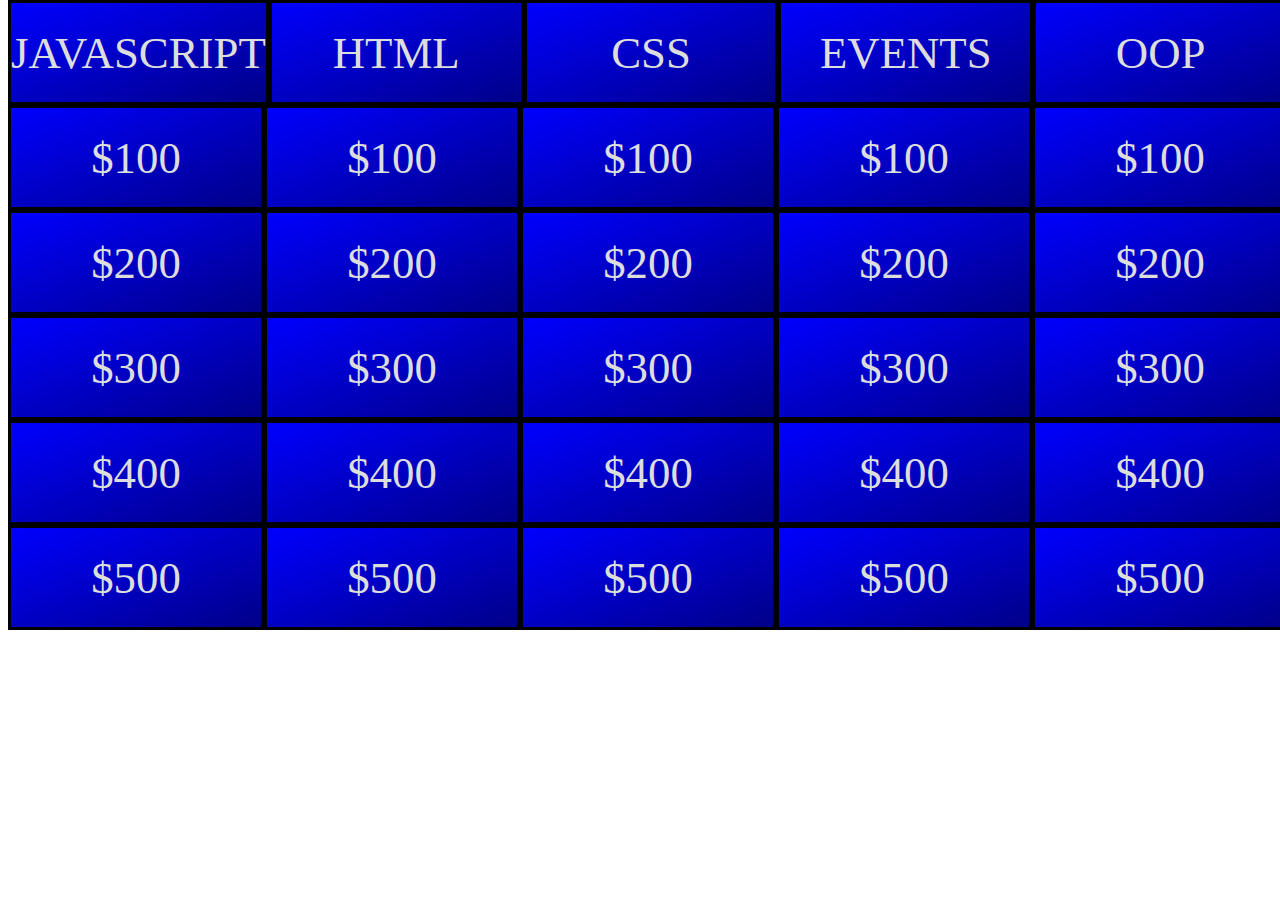
==== MOD1W4D4-HW3-Jeopardy game/index.html @ a14c6649 "Add files via upload" ====
<!DOCTYPE html>
<html lang="en">
<head>
    <meta charset="UTF-8">
    <meta name="viewport" content="width=device-width, initial-scale=1.0">
    <title>Playground</title>
      <script type="text/javascript" src="app.js" defer></script>
      <link rel="stylesheet" href="style.css">
</head>
<body>
    <!-- JEOPARDY BOARD  -->
<div>
    <div class="board">
      <div class="row categories">
        <div class="tile">JAVASCRIPT</div>
        <div class="tile">HTML</div>
        <div class="tile">CSS</div>
        <div class="tile">EVENTS</div>
        <div class="tile">OOP</div>
      </div>
      <div class="row clues">
        <div class="tile"> 
          <div class="question-value">$100</div>

          <!-- <div class="question">What is Javascript?<button id="btn" value="Javascript is a front-end scripting language">Answer</button></div> -->
          <div class="question-answer">This is the answer.</div>
          
        </div>
        <div class="tile">
          <div class="question-value">$100</div>
          <!-- <div class="question">What is the use of a span tag?<button id="btn" value="The span tag is used for adding color on text, background on text or to highlight any color text">Answer</button></div> -->
          <div class="question-answer">This is the answer.</div>
        </div>
        <div class="tile">
          <div class="question-value">$100</div>
          <div class="question-answer">This is the answer.</div>
        </div>
        <div class="tile">
          <div class="question-value">$100</div>
          <div class="question-answer">This is the answer.</div>
        </div>
        <div class="tile">
          <div class="question-value">$100</div>
          <div class="question-answer">This is the answer.</div>
        </div>
      </div>
      <div class="row clues">
        <div class="tile"> 
          <div class="question-value">$200</div>
          <div class="question-answer">This is the answer.</div>
        </div>
        <div class="tile">
          <div class="question-value">$200</div>
          <div class="question-answer">This is the answer.</div>
        </div>
        <div class="tile">
          <div class="question-value">$200</div>
          <div class="question-answer">This is the answer.</div>
        </div>
        <div class="tile">
          <div class="question-value">$200</div>
          <div class="question-answer">This is the answer.</div>
        </div>
        <div class="tile">
          <div class="question-value">$200</div>
          <div class="question-answer">This is the answer.</div>
        </div>
      </div>
      <div class="row clues">
        <div class="tile" onclick="toggleActive(this)"> 
          <div class="question-value">$300</div>
          <div class="question-answer">This is the answer.</div>
        </div>
        <div class="tile" onclick="toggleActive(this)">
          <div class="question-value">$300</div>
          <div class="question-answer">This is the answer.</div>
        </div>
        <div class="tile" onclick="toggleActive(this)">
          <div class="question-value">$300</div>
          <div class="question-answer">This is the answer.</div>
        </div>
        <div class="tile" onclick="toggleActive(this)">
          <div class="question-value">$300</div>
          <div class="question-answer">This is the answer.</div>
        </div>
        <div class="tile" onclick="toggleActive(this)">
          <div class="question-value">$300</div>
          <div class="question-answer">This is the answer.</div>
        </div>
      </div>
      <div class="row clues">
        <div class="tile" onclick="toggleActive(this)"> 
          <div class="question-value">$400</div>
          <div class="question-answer">This is the answer.</div>
        </div>
        <div class="tile" onclick="toggleActive(this)">
          <div class="question-value">$400</div>
          <div class="question-answer">This is the answer.</div>
        </div>
        <div class="tile" onclick="toggleActive(this)">
          <div class="question-value">$400</div>
          <div class="question-answer">This is the answer.</div>
        </div>
        <div class="tile" onclick="toggleActive(this)">
          <div class="question-value">$400</div>
          <div class="question-answer">This is the answer.</div>
        </div>
        <div class="tile" onclick="toggleActive(this)">
          <div class="question-value">$400</div>
          <div class="question-answer">This is the answer.</div>
        </div>
      </div>
      <div class="row clues">
        <div class="tile" onclick="toggleActive(this)"> 
          <div class="question-value">$500</div>
          <div class="question-answer">This is the answer.</div>
        </div>
        <div class="tile" onclick="toggleActive(this)">
          <div class="question-value">$500</div>
          <div class="question-answer">This is the answer.</div>
        </div>
        <div class="tile" onclick="toggleActive(this)">
          <div class="question-value">$500</div>
          <div class="question-answer">This is the answer.</div>
        </div>
        <div class="tile" onclick="toggleActive(this)">
          <div class="question-value">$500</div>
          <div class="question-answer">This is the answer.</div>
        </div>
        <div class="tile" onclick="toggleActive(this)">
          <div class="question-value">$500</div>
          <div class="question-answer">This is the answer.</div>
        </div>
      </div>
    </div>
  </div>

<!-- SCORECARD -->
<div id="scorecard">
  <div id="team1">
    TEAM 1
    <h1 class="score1"></h1>
    <button class="increment1">+</button>
    <button class="decrement1">-</button>
  </div>
  <div id="team2">
    TEAM 2
    <h1 class="score2"></h1>
    <button class="increment2">+</button>
    <button class="decrement2">-</button>
  </div>
  <div id="team3">
    TEAM 3
    <h1 class="score3"></h1>
    <button class="increment3">+</button>
    <button class="decrement3">-</button>
  </div>
</div>
</body>
</html>
---- MOD1W4D4-HW3-Jeopardy game/style.css ----
*, *:before, *:after {
  box-sizing: border-box;
}

.board {

  position:relative;  
  position: absolute;
  top: 0px;
  bottom: 0px;
  width: 100%;
  
  height:70%;

  display: -webkit-box;
  display: flex;
  -webkit-box-pack: center;
          justify-content: center;
  -webkit-box-orient: vertical;
  -webkit-box-direction: normal;
          flex-direction: column;
}
.board .row {
  -webkit-box-flex: 1;
          flex: 1;
  position: relative;
  display: -webkit-box;
  display: flex;
  -webkit-box-pack: center;
          justify-content: center;
  -webkit-box-orient: horizontal;
  -webkit-box-direction: normal;
          flex-direction: row;
}
.board .row .tile {
  top: 0;
  bottom: 0;
  -webkit-box-flex: 1;
          flex: 1;
  width: 100%;
  display: -webkit-box;
  display: flex;
  -webkit-box-pack: center;
          justify-content: center;
  -webkit-box-align: center;
          align-items: center;
  font-size: 3.5vw;
  font-family: impact;
  color: #ddd;
  background: -webkit-gradient(linear, right bottom, left top, from(#000088), to(#0000ff));
  background: linear-gradient(to top left, #000088, #0000ff);
  border: 3px solid #000;
}
.board .row .question-value {
  display: block;
}
.board .row .question-answer {
  display: none;
}
.board .row .tile.active {
  border-width: 0;
  font-size: 10vw;
  position: fixed;
  top: 0px;
  left: 0px;
  bottom: 0px;
  right: 0px;
  z-index: 5;
}
.board .row .tile.active .question-value {
  display: none;
}
.board .row .tile.active .question-answer {
  display: block;
}

#scorecard{
  display: flex;
  align-items: center;
  justify-content: space-around;
}
#team1 , #team2, #team3 {
  margin: 20px;
  border:solid 2px black;
  height: 130px;
  width: 120px;
  font-size:1rem;
  font-weight: bold;
  text-align: center;
  background-color:lightskyblue;
}
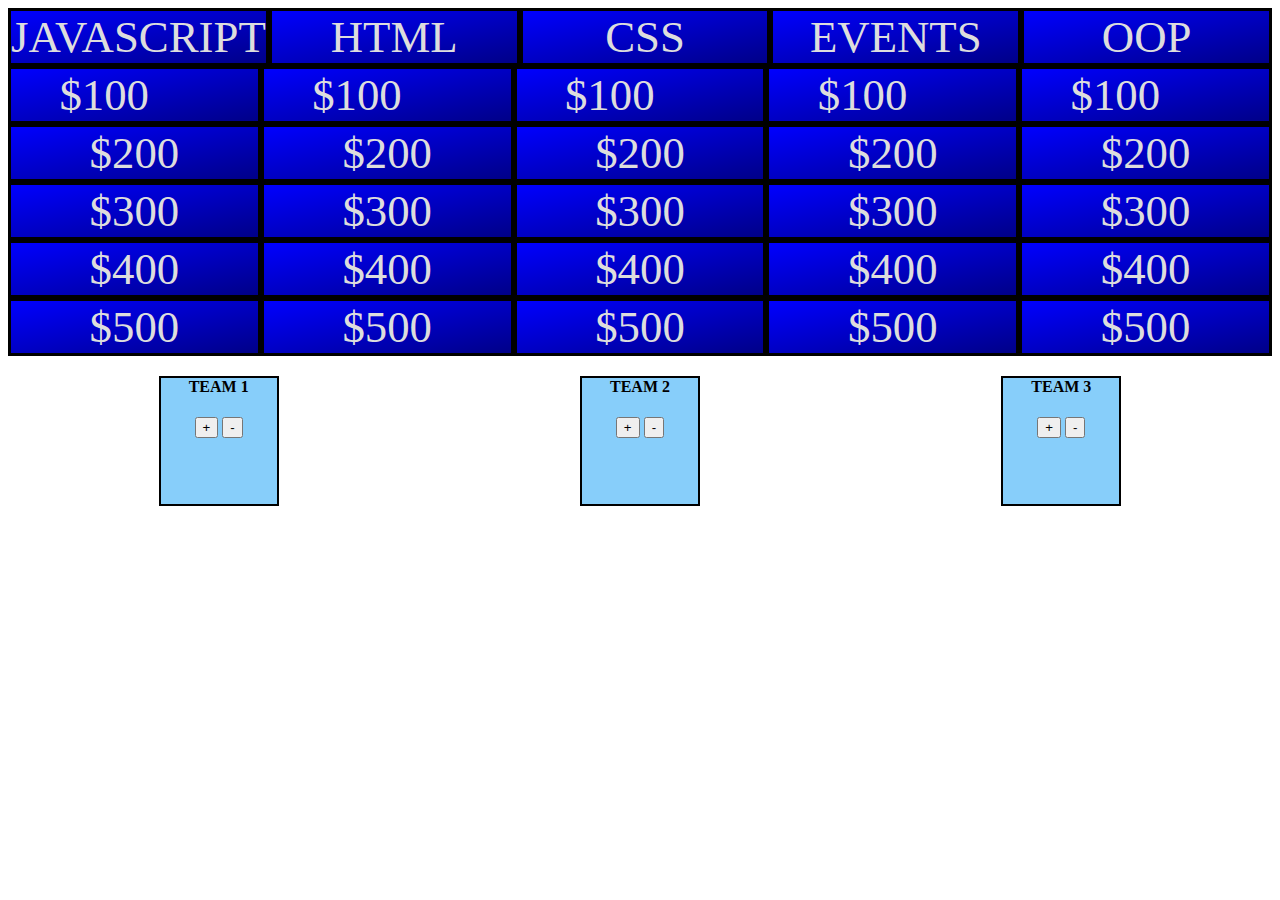
==== commit 2e600a8c: "commit" ====
--- a/MOD1W4D4-HW3-Jeopardy game/index.html
+++ b/MOD1W4D4-HW3-Jeopardy game/index.html
@@ -1,160 +1,162 @@
-<!DOCTYPE html>
-<html lang="en">
-<head>
-    <meta charset="UTF-8">
-    <meta name="viewport" content="width=device-width, initial-scale=1.0">
-    <title>Playground</title>
-      <script type="text/javascript" src="app.js" defer></script>
-      <link rel="stylesheet" href="style.css">
-</head>
-<body>
-    <!-- JEOPARDY BOARD  -->
-<div>
-    <div class="board">
-      <div class="row categories">
-        <div class="tile">JAVASCRIPT</div>
-        <div class="tile">HTML</div>
-        <div class="tile">CSS</div>
-        <div class="tile">EVENTS</div>
-        <div class="tile">OOP</div>
-      </div>
-      <div class="row clues">
-        <div class="tile"> 
-          <div class="question-value">$100</div>
-
-          <!-- <div class="question">What is Javascript?<button id="btn" value="Javascript is a front-end scripting language">Answer</button></div> -->
-          <div class="question-answer">This is the answer.</div>
-          
-        </div>
-        <div class="tile">
-          <div class="question-value">$100</div>
-          <!-- <div class="question">What is the use of a span tag?<button id="btn" value="The span tag is used for adding color on text, background on text or to highlight any color text">Answer</button></div> -->
-          <div class="question-answer">This is the answer.</div>
-        </div>
-        <div class="tile">
-          <div class="question-value">$100</div>
-          <div class="question-answer">This is the answer.</div>
-        </div>
-        <div class="tile">
-          <div class="question-value">$100</div>
-          <div class="question-answer">This is the answer.</div>
-        </div>
-        <div class="tile">
-          <div class="question-value">$100</div>
-          <div class="question-answer">This is the answer.</div>
-        </div>
-      </div>
-      <div class="row clues">
-        <div class="tile"> 
-          <div class="question-value">$200</div>
-          <div class="question-answer">This is the answer.</div>
-        </div>
-        <div class="tile">
-          <div class="question-value">$200</div>
-          <div class="question-answer">This is the answer.</div>
-        </div>
-        <div class="tile">
-          <div class="question-value">$200</div>
-          <div class="question-answer">This is the answer.</div>
-        </div>
-        <div class="tile">
-          <div class="question-value">$200</div>
-          <div class="question-answer">This is the answer.</div>
-        </div>
-        <div class="tile">
-          <div class="question-value">$200</div>
-          <div class="question-answer">This is the answer.</div>
-        </div>
-      </div>
-      <div class="row clues">
-        <div class="tile" onclick="toggleActive(this)"> 
-          <div class="question-value">$300</div>
-          <div class="question-answer">This is the answer.</div>
-        </div>
-        <div class="tile" onclick="toggleActive(this)">
-          <div class="question-value">$300</div>
-          <div class="question-answer">This is the answer.</div>
-        </div>
-        <div class="tile" onclick="toggleActive(this)">
-          <div class="question-value">$300</div>
-          <div class="question-answer">This is the answer.</div>
-        </div>
-        <div class="tile" onclick="toggleActive(this)">
-          <div class="question-value">$300</div>
-          <div class="question-answer">This is the answer.</div>
-        </div>
-        <div class="tile" onclick="toggleActive(this)">
-          <div class="question-value">$300</div>
-          <div class="question-answer">This is the answer.</div>
-        </div>
-      </div>
-      <div class="row clues">
-        <div class="tile" onclick="toggleActive(this)"> 
-          <div class="question-value">$400</div>
-          <div class="question-answer">This is the answer.</div>
-        </div>
-        <div class="tile" onclick="toggleActive(this)">
-          <div class="question-value">$400</div>
-          <div class="question-answer">This is the answer.</div>
-        </div>
-        <div class="tile" onclick="toggleActive(this)">
-          <div class="question-value">$400</div>
-          <div class="question-answer">This is the answer.</div>
-        </div>
-        <div class="tile" onclick="toggleActive(this)">
-          <div class="question-value">$400</div>
-          <div class="question-answer">This is the answer.</div>
-        </div>
-        <div class="tile" onclick="toggleActive(this)">
-          <div class="question-value">$400</div>
-          <div class="question-answer">This is the answer.</div>
-        </div>
-      </div>
-      <div class="row clues">
-        <div class="tile" onclick="toggleActive(this)"> 
-          <div class="question-value">$500</div>
-          <div class="question-answer">This is the answer.</div>
-        </div>
-        <div class="tile" onclick="toggleActive(this)">
-          <div class="question-value">$500</div>
-          <div class="question-answer">This is the answer.</div>
-        </div>
-        <div class="tile" onclick="toggleActive(this)">
-          <div class="question-value">$500</div>
-          <div class="question-answer">This is the answer.</div>
-        </div>
-        <div class="tile" onclick="toggleActive(this)">
-          <div class="question-value">$500</div>
-          <div class="question-answer">This is the answer.</div>
-        </div>
-        <div class="tile" onclick="toggleActive(this)">
-          <div class="question-value">$500</div>
-          <div class="question-answer">This is the answer.</div>
-        </div>
-      </div>
-    </div>
-  </div>
-
-<!-- SCORECARD -->
-<div id="scorecard">
-  <div id="team1">
-    TEAM 1
-    <h1 class="score1"></h1>
-    <button class="increment1">+</button>
-    <button class="decrement1">-</button>
-  </div>
-  <div id="team2">
-    TEAM 2
-    <h1 class="score2"></h1>
-    <button class="increment2">+</button>
-    <button class="decrement2">-</button>
-  </div>
-  <div id="team3">
-    TEAM 3
-    <h1 class="score3"></h1>
-    <button class="increment3">+</button>
-    <button class="decrement3">-</button>
-  </div>
-</div>
-</body>
+<!DOCTYPE html>
+<html lang="en">
+<head>
+    <meta charset="UTF-8">
+    <meta name="viewport" content="width=device-width, initial-scale=1.0">
+    <title>Playground</title>
+      <script type="text/javascript" src="app.js" defer></script>
+      <link rel="stylesheet" href="style.css">
+</head>
+<body>
+    <!-- JEOPARDY BOARD  -->
+<div>
+    <div class="board">
+      <div class="row categories">
+        <div class="tile">JAVASCRIPT</div>
+        <div class="tile">HTML</div>
+        <div class="tile">CSS</div>
+        <div class="tile">EVENTS</div>
+        <div class="tile">OOP</div>
+      </div>
+      <div class="row clues">
+        <div class="tile"> 
+          <div class="question-value">$100</div>
+          <div class="question-answer">What is Javascript?</div>
+          <div class="answer"><button id="btn" value="Javascript is a front-end scripting language">Answer</button></div>
+          
+        </div>
+        <div class="tile">
+          <div class="question-value">$100</div>
+          <div class="question-answer">What is the use of a span tag?</div>
+          <div class="answer"><button id="btn" value="The span tag is used for adding color on text, background on text or to highlight any color text">Answer</button></div>
+        </div>
+        <div class="tile">
+          <div class="question-value">$100</div>
+          <div class="question-answer">What is the full form of CSS?</div>
+          <div class="answer"><button id="btn" value="Cascading Style Sheet.">Answer</button></div>
+        </div>
+        <div class="tile">
+          <div class="question-value">$100</div>
+          <div class="question-answer">Which event lintener do we use for double-click?</div>
+          <div class="answer"><button id="btn" value="dblClick()">Answer</button></div>
+        </div>
+        <div class="tile">
+          <div class="question-value">$100</div>
+          <div class="question-answer">define class.</div>
+          <div class="answer"><button id="btn" value="Classes are blueprints of Objects.">Answer</button></div>
+        </div>
+      </div>
+      <div class="row clues">
+        <div class="tile"> 
+          <div class="question-value">$200</div>
+          <div class="question-answer">This is the answer.</div>
+        </div>
+        <div class="tile">
+          <div class="question-value">$200</div>
+          <div class="question-answer">This is the answer.</div>
+        </div>
+        <div class="tile">
+          <div class="question-value">$200</div>
+          <div class="question-answer">This is the answer.</div>
+        </div>
+        <div class="tile">
+          <div class="question-value">$200</div>
+          <div class="question-answer">This is the answer.</div>
+        </div>
+        <div class="tile">
+          <div class="question-value">$200</div>
+          <div class="question-answer">This is the answer.</div>
+        </div>
+      </div>
+      <div class="row clues">
+        <div class="tile" onclick="toggleActive(this)"> 
+          <div class="question-value">$300</div>
+          <div class="question-answer">This is the answer.</div>
+        </div>
+        <div class="tile" onclick="toggleActive(this)">
+          <div class="question-value">$300</div>
+          <div class="question-answer">This is the answer.</div>
+        </div>
+        <div class="tile" onclick="toggleActive(this)">
+          <div class="question-value">$300</div>
+          <div class="question-answer">This is the answer.</div>
+        </div>
+        <div class="tile" onclick="toggleActive(this)">
+          <div class="question-value">$300</div>
+          <div class="question-answer">This is the answer.</div>
+        </div>
+        <div class="tile" onclick="toggleActive(this)">
+          <div class="question-value">$300</div>
+          <div class="question-answer">This is the answer.</div>
+        </div>
+      </div>
+      <div class="row clues">
+        <div class="tile" onclick="toggleActive(this)"> 
+          <div class="question-value">$400</div>
+          <div class="question-answer">This is the answer.</div>
+        </div>
+        <div class="tile" onclick="toggleActive(this)">
+          <div class="question-value">$400</div>
+          <div class="question-answer">This is the answer.</div>
+        </div>
+        <div class="tile" onclick="toggleActive(this)">
+          <div class="question-value">$400</div>
+          <div class="question-answer">This is the answer.</div>
+        </div>
+        <div class="tile" onclick="toggleActive(this)">
+          <div class="question-value">$400</div>
+          <div class="question-answer">This is the answer.</div>
+        </div>
+        <div class="tile" onclick="toggleActive(this)">
+          <div class="question-value">$400</div>
+          <div class="question-answer">This is the answer.</div>
+        </div>
+      </div>
+      <div class="row clues">
+        <div class="tile" onclick="toggleActive(this)"> 
+          <div class="question-value">$500</div>
+          <div class="question-answer">This is the answer.</div>
+        </div>
+        <div class="tile" onclick="toggleActive(this)">
+          <div class="question-value">$500</div>
+          <div class="question-answer">This is the answer.</div>
+        </div>
+        <div class="tile" onclick="toggleActive(this)">
+          <div class="question-value">$500</div>
+          <div class="question-answer">This is the answer.</div>
+        </div>
+        <div class="tile" onclick="toggleActive(this)">
+          <div class="question-value">$500</div>
+          <div class="question-answer">This is the answer.</div>
+        </div>
+        <div class="tile" onclick="toggleActive(this)">
+          <div class="question-value">$500</div>
+          <div class="question-answer">This is the answer.</div>
+        </div>
+      </div>
+    </div>
+  </div>
+
+<!-- SCORECARD -->
+<div id="scorecard">
+  <div id="team1">
+    TEAM 1
+    <h1 class="score1"></h1>
+    <button class="increment1">+</button>
+    <button class="decrement1">-</button>
+  </div>
+  <div id="team2">
+    TEAM 2
+    <h1 class="score2"></h1>
+    <button class="increment2">+</button>
+    <button class="decrement2">-</button>
+  </div>
+  <div id="team3">
+    TEAM 3
+    <h1 class="score3"></h1>
+    <button class="increment3">+</button>
+    <button class="decrement3">-</button>
+  </div>
+</div>
+</body>
 </html>--- a/MOD1W4D4-HW3-Jeopardy game/style.css
+++ b/MOD1W4D4-HW3-Jeopardy game/style.css
@@ -1,91 +1,94 @@
-*, *:before, *:after {
-  box-sizing: border-box;
-}
-
-.board {
-
-  position:relative;  
-  position: absolute;
-  top: 0px;
-  bottom: 0px;
-  width: 100%;
-  
-  height:70%;
-
-  display: -webkit-box;
-  display: flex;
-  -webkit-box-pack: center;
-          justify-content: center;
-  -webkit-box-orient: vertical;
-  -webkit-box-direction: normal;
-          flex-direction: column;
-}
-.board .row {
-  -webkit-box-flex: 1;
-          flex: 1;
-  position: relative;
-  display: -webkit-box;
-  display: flex;
-  -webkit-box-pack: center;
-          justify-content: center;
-  -webkit-box-orient: horizontal;
-  -webkit-box-direction: normal;
-          flex-direction: row;
-}
-.board .row .tile {
-  top: 0;
-  bottom: 0;
-  -webkit-box-flex: 1;
-          flex: 1;
-  width: 100%;
-  display: -webkit-box;
-  display: flex;
-  -webkit-box-pack: center;
-          justify-content: center;
-  -webkit-box-align: center;
-          align-items: center;
-  font-size: 3.5vw;
-  font-family: impact;
-  color: #ddd;
-  background: -webkit-gradient(linear, right bottom, left top, from(#000088), to(#0000ff));
-  background: linear-gradient(to top left, #000088, #0000ff);
-  border: 3px solid #000;
-}
-.board .row .question-value {
-  display: block;
-}
-.board .row .question-answer {
-  display: none;
-}
-.board .row .tile.active {
-  border-width: 0;
-  font-size: 10vw;
-  position: fixed;
-  top: 0px;
-  left: 0px;
-  bottom: 0px;
-  right: 0px;
-  z-index: 5;
-}
-.board .row .tile.active .question-value {
-  display: none;
-}
-.board .row .tile.active .question-answer {
-  display: block;
-}
-
-#scorecard{
-  display: flex;
-  align-items: center;
-  justify-content: space-around;
-}
-#team1 , #team2, #team3 {
-  margin: 20px;
-  border:solid 2px black;
-  height: 130px;
-  width: 120px;
-  font-size:1rem;
-  font-weight: bold;
-  text-align: center;
-  background-color:lightskyblue;
-}
+*, *:before, *:after {
+  box-sizing: border-box;
+}
+
+.board {
+
+  position:relative;  
+  top: 0px;
+  bottom: 0px;
+  width: 100%;
+  
+  height:70%;
+
+  display: -webkit-box;
+  display: flex;
+  -webkit-box-pack: center;
+          justify-content: center;
+  -webkit-box-orient: vertical;
+  -webkit-box-direction: normal;
+          flex-direction: column;
+}
+.board .row {
+  -webkit-box-flex: 1;
+          flex: 1;
+  position: relative;
+  display: -webkit-box;
+  display: flex;
+  -webkit-box-pack: center;
+          justify-content: center;
+  -webkit-box-orient: horizontal;
+  -webkit-box-direction: normal;
+          flex-direction: row;
+}
+.board .row .tile {
+  top: 0;
+  bottom: 0;
+  -webkit-box-flex: 1;
+          flex: 1;
+  width: 100%;
+  display: -webkit-box;
+  display: flex;
+  -webkit-box-pack: center;
+          justify-content: center;
+  -webkit-box-align: center;
+          align-items: center;
+  font-size: 3.5vw;
+  font-family: impact;
+  color: #ddd;
+  background: -webkit-gradient(linear, right bottom, left top, from(#000088), to(#0000ff));
+  background: linear-gradient(to top left, #000088, #0000ff);
+  border: 3px solid #000;
+}
+.board .row .question-value {
+  display: block;
+}
+.board .row .question-answer {
+  display: none;
+}
+.board .row .tile.active {
+  border-width: 0;
+  font-size: 10vw;
+  position: fixed;
+  top: 0px;
+  left: 0px;
+  bottom: 0px;
+  right: 0px;
+  z-index: 5;
+}
+.board .row .tile.active .question-value {
+  display: none;
+}
+.board .row .tile.active .question-answer {
+  display: block;
+}
+
+#scorecard{
+  display: flex;
+  align-items: center;
+  justify-content: space-around;
+}
+#team1 , #team2, #team3 {
+  margin: 20px;
+  border:solid 2px black;
+  height: 130px;
+  width: 120px;
+  font-size:1rem;
+  font-weight: bold;
+  text-align: center;
+  background-color:lightskyblue;
+}
+
+ #btn{
+  visibility: hidden;
+} 
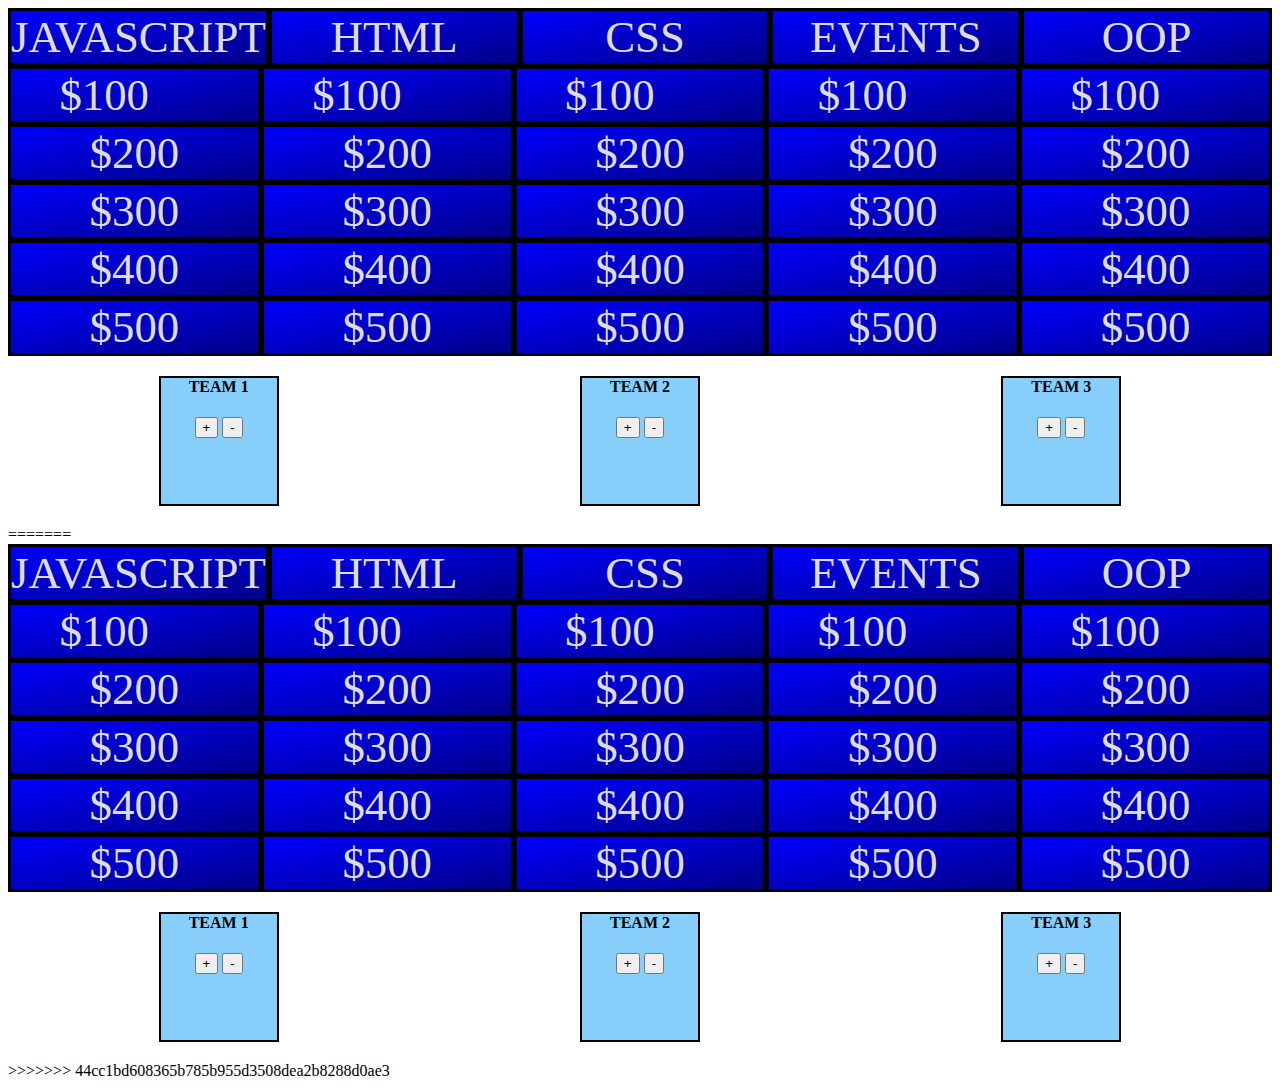
==== commit 1fada623: "Merge branch 'main' of https://github.com/santachakraborty/Module1-Javascript" ====
--- a/MOD1W4D4-HW3-Jeopardy game/index.html
+++ b/MOD1W4D4-HW3-Jeopardy game/index.html
@@ -1,3 +1,4 @@
+
 <!DOCTYPE html>
 <html lang="en">
 <head>
@@ -159,4 +160,167 @@
   </div>
 </div>
 </body>
+=======
+<!DOCTYPE html>
+<html lang="en">
+<head>
+    <meta charset="UTF-8">
+    <meta name="viewport" content="width=device-width, initial-scale=1.0">
+    <title>Playground</title>
+      <script type="text/javascript" src="app.js" defer></script>
+      <link rel="stylesheet" href="style.css">
+</head>
+<body>
+    <!-- JEOPARDY BOARD  -->
+<div>
+    <div class="board">
+      <div class="row categories">
+        <div class="tile">JAVASCRIPT</div>
+        <div class="tile">HTML</div>
+        <div class="tile">CSS</div>
+        <div class="tile">EVENTS</div>
+        <div class="tile">OOP</div>
+      </div>
+      <div class="row clues">
+        <div class="tile"> 
+          <div class="question-value">$100</div>
+          <div class="question-answer">What is Javascript?</div>
+          <div class="answer"><button id="btn" value="Javascript is a front-end scripting language">Answer</button></div>
+          
+        </div>
+        <div class="tile">
+          <div class="question-value">$100</div>
+          <div class="question-answer">What is the use of a span tag?</div>
+          <div class="answer"><button id="btn" value="The span tag is used for adding color on text, background on text or to highlight any color text">Answer</button></div>
+        </div>
+        <div class="tile">
+          <div class="question-value">$100</div>
+          <div class="question-answer">What is the full form of CSS?</div>
+          <div class="answer"><button id="btn" value="Cascading Style Sheet.">Answer</button></div>
+        </div>
+        <div class="tile">
+          <div class="question-value">$100</div>
+          <div class="question-answer">Which event lintener do we use for double-click?</div>
+          <div class="answer"><button id="btn" value="dblClick()">Answer</button></div>
+        </div>
+        <div class="tile">
+          <div class="question-value">$100</div>
+          <div class="question-answer">define class.</div>
+          <div class="answer"><button id="btn" value="Classes are blueprints of Objects.">Answer</button></div>
+        </div>
+      </div>
+      <div class="row clues">
+        <div class="tile"> 
+          <div class="question-value">$200</div>
+          <div class="question-answer">This is the answer.</div>
+        </div>
+        <div class="tile">
+          <div class="question-value">$200</div>
+          <div class="question-answer">This is the answer.</div>
+        </div>
+        <div class="tile">
+          <div class="question-value">$200</div>
+          <div class="question-answer">This is the answer.</div>
+        </div>
+        <div class="tile">
+          <div class="question-value">$200</div>
+          <div class="question-answer">This is the answer.</div>
+        </div>
+        <div class="tile">
+          <div class="question-value">$200</div>
+          <div class="question-answer">This is the answer.</div>
+        </div>
+      </div>
+      <div class="row clues">
+        <div class="tile" onclick="toggleActive(this)"> 
+          <div class="question-value">$300</div>
+          <div class="question-answer">This is the answer.</div>
+        </div>
+        <div class="tile" onclick="toggleActive(this)">
+          <div class="question-value">$300</div>
+          <div class="question-answer">This is the answer.</div>
+        </div>
+        <div class="tile" onclick="toggleActive(this)">
+          <div class="question-value">$300</div>
+          <div class="question-answer">This is the answer.</div>
+        </div>
+        <div class="tile" onclick="toggleActive(this)">
+          <div class="question-value">$300</div>
+          <div class="question-answer">This is the answer.</div>
+        </div>
+        <div class="tile" onclick="toggleActive(this)">
+          <div class="question-value">$300</div>
+          <div class="question-answer">This is the answer.</div>
+        </div>
+      </div>
+      <div class="row clues">
+        <div class="tile" onclick="toggleActive(this)"> 
+          <div class="question-value">$400</div>
+          <div class="question-answer">This is the answer.</div>
+        </div>
+        <div class="tile" onclick="toggleActive(this)">
+          <div class="question-value">$400</div>
+          <div class="question-answer">This is the answer.</div>
+        </div>
+        <div class="tile" onclick="toggleActive(this)">
+          <div class="question-value">$400</div>
+          <div class="question-answer">This is the answer.</div>
+        </div>
+        <div class="tile" onclick="toggleActive(this)">
+          <div class="question-value">$400</div>
+          <div class="question-answer">This is the answer.</div>
+        </div>
+        <div class="tile" onclick="toggleActive(this)">
+          <div class="question-value">$400</div>
+          <div class="question-answer">This is the answer.</div>
+        </div>
+      </div>
+      <div class="row clues">
+        <div class="tile" onclick="toggleActive(this)"> 
+          <div class="question-value">$500</div>
+          <div class="question-answer">This is the answer.</div>
+        </div>
+        <div class="tile" onclick="toggleActive(this)">
+          <div class="question-value">$500</div>
+          <div class="question-answer">This is the answer.</div>
+        </div>
+        <div class="tile" onclick="toggleActive(this)">
+          <div class="question-value">$500</div>
+          <div class="question-answer">This is the answer.</div>
+        </div>
+        <div class="tile" onclick="toggleActive(this)">
+          <div class="question-value">$500</div>
+          <div class="question-answer">This is the answer.</div>
+        </div>
+        <div class="tile" onclick="toggleActive(this)">
+          <div class="question-value">$500</div>
+          <div class="question-answer">This is the answer.</div>
+        </div>
+      </div>
+    </div>
+  </div>
+
+<!-- SCORECARD -->
+<div id="scorecard">
+  <div id="team1">
+    TEAM 1
+    <h1 class="score1"></h1>
+    <button class="increment1">+</button>
+    <button class="decrement1">-</button>
+  </div>
+  <div id="team2">
+    TEAM 2
+    <h1 class="score2"></h1>
+    <button class="increment2">+</button>
+    <button class="decrement2">-</button>
+  </div>
+  <div id="team3">
+    TEAM 3
+    <h1 class="score3"></h1>
+    <button class="increment3">+</button>
+    <button class="decrement3">-</button>
+  </div>
+</div>
+</body>
+>>>>>>> 44cc1bd608365b785b955d3508dea2b8288d0ae3
 </html>--- a/MOD1W4D4-HW3-Jeopardy game/style.css
+++ b/MOD1W4D4-HW3-Jeopardy game/style.css
@@ -1,3 +1,4 @@
+
 *, *:before, *:after {
   box-sizing: border-box;
 }
@@ -92,3 +93,99 @@
  #btn{
   visibility: hidden;
 } 
+=======
+*, *:before, *:after {
+  box-sizing: border-box;
+}
+
+.board {
+
+  position:relative;  
+  top: 0px;
+  bottom: 0px;
+  width: 100%;
+  
+  height:70%;
+
+  display: -webkit-box;
+  display: flex;
+  -webkit-box-pack: center;
+          justify-content: center;
+  -webkit-box-orient: vertical;
+  -webkit-box-direction: normal;
+          flex-direction: column;
+}
+.board .row {
+  -webkit-box-flex: 1;
+          flex: 1;
+  position: relative;
+  display: -webkit-box;
+  display: flex;
+  -webkit-box-pack: center;
+          justify-content: center;
+  -webkit-box-orient: horizontal;
+  -webkit-box-direction: normal;
+          flex-direction: row;
+}
+.board .row .tile {
+  top: 0;
+  bottom: 0;
+  -webkit-box-flex: 1;
+          flex: 1;
+  width: 100%;
+  display: -webkit-box;
+  display: flex;
+  -webkit-box-pack: center;
+          justify-content: center;
+  -webkit-box-align: center;
+          align-items: center;
+  font-size: 3.5vw;
+  font-family: impact;
+  color: #ddd;
+  background: -webkit-gradient(linear, right bottom, left top, from(#000088), to(#0000ff));
+  background: linear-gradient(to top left, #000088, #0000ff);
+  border: 3px solid #000;
+}
+.board .row .question-value {
+  display: block;
+}
+.board .row .question-answer {
+  display: none;
+}
+.board .row .tile.active {
+  border-width: 0;
+  font-size: 10vw;
+  position: fixed;
+  top: 0px;
+  left: 0px;
+  bottom: 0px;
+  right: 0px;
+  z-index: 5;
+}
+.board .row .tile.active .question-value {
+  display: none;
+}
+.board .row .tile.active .question-answer {
+  display: block;
+}
+
+#scorecard{
+  display: flex;
+  align-items: center;
+  justify-content: space-around;
+}
+#team1 , #team2, #team3 {
+  margin: 20px;
+  border:solid 2px black;
+  height: 130px;
+  width: 120px;
+  font-size:1rem;
+  font-weight: bold;
+  text-align: center;
+  background-color:lightskyblue;
+}
+
+ #btn{
+  visibility: hidden;
+} 
+>>>>>>> 44cc1bd608365b785b955d3508dea2b8288d0ae3
--- a/MOD1W4D4-HW3-Jeopardy game/style.css
+++ b/MOD1W4D4-HW3-Jeopardy game/style.css
@@ -1,3 +1,4 @@
+
 *, *:before, *:after {
   box-sizing: border-box;
 }
@@ -92,3 +93,99 @@
  #btn{
   visibility: hidden;
 } 
+=======
+*, *:before, *:after {
+  box-sizing: border-box;
+}
+
+.board {
+
+  position:relative;  
+  top: 0px;
+  bottom: 0px;
+  width: 100%;
+  
+  height:70%;
+
+  display: -webkit-box;
+  display: flex;
+  -webkit-box-pack: center;
+          justify-content: center;
+  -webkit-box-orient: vertical;
+  -webkit-box-direction: normal;
+          flex-direction: column;
+}
+.board .row {
+  -webkit-box-flex: 1;
+          flex: 1;
+  position: relative;
+  display: -webkit-box;
+  display: flex;
+  -webkit-box-pack: center;
+          justify-content: center;
+  -webkit-box-orient: horizontal;
+  -webkit-box-direction: normal;
+          flex-direction: row;
+}
+.board .row .tile {
+  top: 0;
+  bottom: 0;
+  -webkit-box-flex: 1;
+          flex: 1;
+  width: 100%;
+  display: -webkit-box;
+  display: flex;
+  -webkit-box-pack: center;
+          justify-content: center;
+  -webkit-box-align: center;
+          align-items: center;
+  font-size: 3.5vw;
+  font-family: impact;
+  color: #ddd;
+  background: -webkit-gradient(linear, right bottom, left top, from(#000088), to(#0000ff));
+  background: linear-gradient(to top left, #000088, #0000ff);
+  border: 3px solid #000;
+}
+.board .row .question-value {
+  display: block;
+}
+.board .row .question-answer {
+  display: none;
+}
+.board .row .tile.active {
+  border-width: 0;
+  font-size: 10vw;
+  position: fixed;
+  top: 0px;
+  left: 0px;
+  bottom: 0px;
+  right: 0px;
+  z-index: 5;
+}
+.board .row .tile.active .question-value {
+  display: none;
+}
+.board .row .tile.active .question-answer {
+  display: block;
+}
+
+#scorecard{
+  display: flex;
+  align-items: center;
+  justify-content: space-around;
+}
+#team1 , #team2, #team3 {
+  margin: 20px;
+  border:solid 2px black;
+  height: 130px;
+  width: 120px;
+  font-size:1rem;
+  font-weight: bold;
+  text-align: center;
+  background-color:lightskyblue;
+}
+
+ #btn{
+  visibility: hidden;
+} 
+>>>>>>> 44cc1bd608365b785b955d3508dea2b8288d0ae3
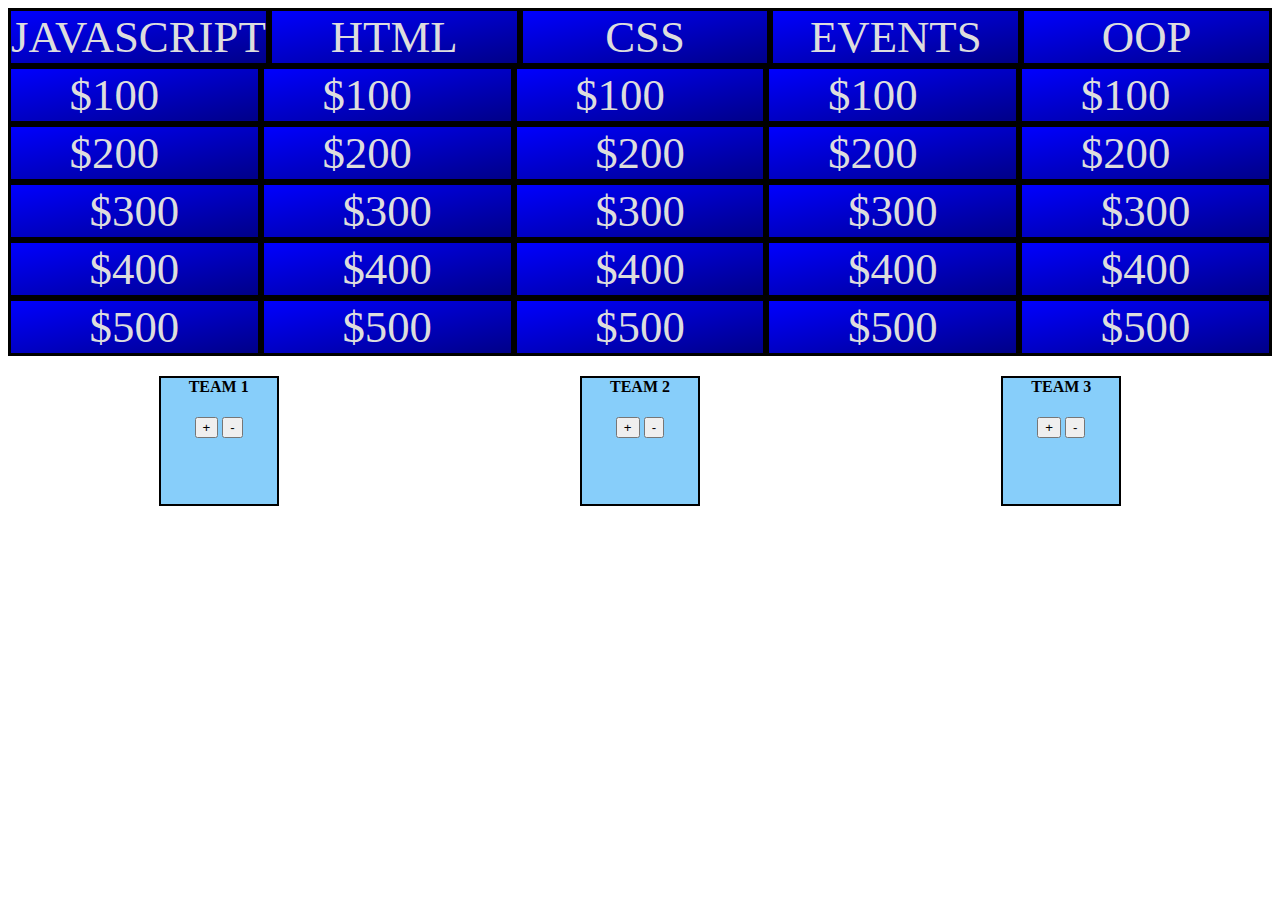
==== commit 97adc50c: "commit" ====
--- a/MOD1W4D4-HW3-Jeopardy game/index.html
+++ b/MOD1W4D4-HW3-Jeopardy game/index.html
@@ -1,4 +1,3 @@
-
 <!DOCTYPE html>
 <html lang="en">
 <head>
@@ -22,51 +21,68 @@
       <div class="row clues">
         <div class="tile"> 
           <div class="question-value">$100</div>
-          <div class="question-answer">What is Javascript?</div>
-          <div class="answer"><button id="btn" value="Javascript is a front-end scripting language">Answer</button></div>
+
+          <div class="question-answer">What is Javascript?<button id="btn1" value="">Answer</button></div>
+          <div id="answer1"></div>
+          <!-- <div class="question">What is Javascript?</div> -->
+          <!-- <div class="question-answer">This is the answer.</div> -->
           
         </div>
         <div class="tile">
           <div class="question-value">$100</div>
-          <div class="question-answer">What is the use of a span tag?</div>
-          <div class="answer"><button id="btn" value="The span tag is used for adding color on text, background on text or to highlight any color text">Answer</button></div>
+          <div class="question-answer">What is the use of a span tag?<button id="btn2" value="">Answer</button></div>
+          <div id="answer2"></div>
+          
         </div>
         <div class="tile">
           <div class="question-value">$100</div>
-          <div class="question-answer">What is the full form of CSS?</div>
-          <div class="answer"><button id="btn" value="Cascading Style Sheet.">Answer</button></div>
+          <div class="question-answer">What is the full form of CSS?<button id="btn3" value="">Answer</button></div>
+          <div id="answer3"></div>
+          <!-- <div class="question-answer">This is the answer.</div> -->
         </div>
         <div class="tile">
           <div class="question-value">$100</div>
-          <div class="question-answer">Which event lintener do we use for double-click?</div>
-          <div class="answer"><button id="btn" value="dblClick()">Answer</button></div>
+          <div class="question-answer">What is Javascript Event?<button id="btn4" value="">Answer</button></div>
+          <div id="answer4"></div>
+          <!-- <div class="question-answer">This is the answer.</div> -->
         </div>
         <div class="tile">
           <div class="question-value">$100</div>
-          <div class="question-answer">define class.</div>
-          <div class="answer"><button id="btn" value="Classes are blueprints of Objects.">Answer</button></div>
+          <div class="question-answer">Why do we need Constructor?<button id="btn5" value="">Answer</button></div>
+          <div id="answer5"></div>
+          <!-- <div class="question-answer">This is the answer.</div> -->
         </div>
       </div>
       <div class="row clues">
         <div class="tile"> 
           <div class="question-value">$200</div>
-          <div class="question-answer">This is the answer.</div>
+          <div class="question-answer">How do you write "Hello World" in an alert box?<button id="btn6" value="">Answer</button></div>
+          <div id="answer6"></div>
+          <!-- <div class="question-answer">This is the answer.</div> -->
         </div>
         <div class="tile">
           <div class="question-value">$200</div>
-          <div class="question-answer">This is the answer.</div>
+          <div class="question-answer">Which HTML attribute specifies an alternate text for an image, if the image cannot be displayed?<button id="btn7" value="">Answer</button></div>
+          <div id="answer7"></div>
+          <!-- <div class="question-answer">This is the answer.</div> -->
         </div>
         <div class="tile">
           <div class="question-value">$200</div>
-          <div class="question-answer">This is the answer.</div>
+          <div class="question-answer">Which property is used to change the background color?<button id="btn8" value="">Answer</button></div>
+          <div id="answer8"></div>
+          <!-- <div class="question-answer">This is the answer.</div> -->
         </div>
         <div class="tile">
           <div class="question-value">$200</div>
-          <div class="question-answer">This is the answer.</div>
+          <div class="question-answer">What method do we use to create an event listener?<button id="btn9" value="">Answer</button></div>
+          <div id="answer9"></div>
+          <!-- <div class="question-answer">This is the answer.</div> -->
         </div>
         <div class="tile">
           <div class="question-value">$200</div>
-          <div class="question-answer">This is the answer.</div>
+          <div class="question-answer">What is a class in OOP?<button id="btn10" value="">Answer</button></div>
+          <div id="answer10"></div>
+          <!-- <div class="question-answer">This is the answer.</div> -->
         </div>
       </div>
       <div class="row clues">
@@ -160,167 +176,4 @@
   </div>
 </div>
 </body>
-=======
-<!DOCTYPE html>
-<html lang="en">
-<head>
-    <meta charset="UTF-8">
-    <meta name="viewport" content="width=device-width, initial-scale=1.0">
-    <title>Playground</title>
-      <script type="text/javascript" src="app.js" defer></script>
-      <link rel="stylesheet" href="style.css">
-</head>
-<body>
-    <!-- JEOPARDY BOARD  -->
-<div>
-    <div class="board">
-      <div class="row categories">
-        <div class="tile">JAVASCRIPT</div>
-        <div class="tile">HTML</div>
-        <div class="tile">CSS</div>
-        <div class="tile">EVENTS</div>
-        <div class="tile">OOP</div>
-      </div>
-      <div class="row clues">
-        <div class="tile"> 
-          <div class="question-value">$100</div>
-          <div class="question-answer">What is Javascript?</div>
-          <div class="answer"><button id="btn" value="Javascript is a front-end scripting language">Answer</button></div>
-          
-        </div>
-        <div class="tile">
-          <div class="question-value">$100</div>
-          <div class="question-answer">What is the use of a span tag?</div>
-          <div class="answer"><button id="btn" value="The span tag is used for adding color on text, background on text or to highlight any color text">Answer</button></div>
-        </div>
-        <div class="tile">
-          <div class="question-value">$100</div>
-          <div class="question-answer">What is the full form of CSS?</div>
-          <div class="answer"><button id="btn" value="Cascading Style Sheet.">Answer</button></div>
-        </div>
-        <div class="tile">
-          <div class="question-value">$100</div>
-          <div class="question-answer">Which event lintener do we use for double-click?</div>
-          <div class="answer"><button id="btn" value="dblClick()">Answer</button></div>
-        </div>
-        <div class="tile">
-          <div class="question-value">$100</div>
-          <div class="question-answer">define class.</div>
-          <div class="answer"><button id="btn" value="Classes are blueprints of Objects.">Answer</button></div>
-        </div>
-      </div>
-      <div class="row clues">
-        <div class="tile"> 
-          <div class="question-value">$200</div>
-          <div class="question-answer">This is the answer.</div>
-        </div>
-        <div class="tile">
-          <div class="question-value">$200</div>
-          <div class="question-answer">This is the answer.</div>
-        </div>
-        <div class="tile">
-          <div class="question-value">$200</div>
-          <div class="question-answer">This is the answer.</div>
-        </div>
-        <div class="tile">
-          <div class="question-value">$200</div>
-          <div class="question-answer">This is the answer.</div>
-        </div>
-        <div class="tile">
-          <div class="question-value">$200</div>
-          <div class="question-answer">This is the answer.</div>
-        </div>
-      </div>
-      <div class="row clues">
-        <div class="tile" onclick="toggleActive(this)"> 
-          <div class="question-value">$300</div>
-          <div class="question-answer">This is the answer.</div>
-        </div>
-        <div class="tile" onclick="toggleActive(this)">
-          <div class="question-value">$300</div>
-          <div class="question-answer">This is the answer.</div>
-        </div>
-        <div class="tile" onclick="toggleActive(this)">
-          <div class="question-value">$300</div>
-          <div class="question-answer">This is the answer.</div>
-        </div>
-        <div class="tile" onclick="toggleActive(this)">
-          <div class="question-value">$300</div>
-          <div class="question-answer">This is the answer.</div>
-        </div>
-        <div class="tile" onclick="toggleActive(this)">
-          <div class="question-value">$300</div>
-          <div class="question-answer">This is the answer.</div>
-        </div>
-      </div>
-      <div class="row clues">
-        <div class="tile" onclick="toggleActive(this)"> 
-          <div class="question-value">$400</div>
-          <div class="question-answer">This is the answer.</div>
-        </div>
-        <div class="tile" onclick="toggleActive(this)">
-          <div class="question-value">$400</div>
-          <div class="question-answer">This is the answer.</div>
-        </div>
-        <div class="tile" onclick="toggleActive(this)">
-          <div class="question-value">$400</div>
-          <div class="question-answer">This is the answer.</div>
-        </div>
-        <div class="tile" onclick="toggleActive(this)">
-          <div class="question-value">$400</div>
-          <div class="question-answer">This is the answer.</div>
-        </div>
-        <div class="tile" onclick="toggleActive(this)">
-          <div class="question-value">$400</div>
-          <div class="question-answer">This is the answer.</div>
-        </div>
-      </div>
-      <div class="row clues">
-        <div class="tile" onclick="toggleActive(this)"> 
-          <div class="question-value">$500</div>
-          <div class="question-answer">This is the answer.</div>
-        </div>
-        <div class="tile" onclick="toggleActive(this)">
-          <div class="question-value">$500</div>
-          <div class="question-answer">This is the answer.</div>
-        </div>
-        <div class="tile" onclick="toggleActive(this)">
-          <div class="question-value">$500</div>
-          <div class="question-answer">This is the answer.</div>
-        </div>
-        <div class="tile" onclick="toggleActive(this)">
-          <div class="question-value">$500</div>
-          <div class="question-answer">This is the answer.</div>
-        </div>
-        <div class="tile" onclick="toggleActive(this)">
-          <div class="question-value">$500</div>
-          <div class="question-answer">This is the answer.</div>
-        </div>
-      </div>
-    </div>
-  </div>
-
-<!-- SCORECARD -->
-<div id="scorecard">
-  <div id="team1">
-    TEAM 1
-    <h1 class="score1"></h1>
-    <button class="increment1">+</button>
-    <button class="decrement1">-</button>
-  </div>
-  <div id="team2">
-    TEAM 2
-    <h1 class="score2"></h1>
-    <button class="increment2">+</button>
-    <button class="decrement2">-</button>
-  </div>
-  <div id="team3">
-    TEAM 3
-    <h1 class="score3"></h1>
-    <button class="increment3">+</button>
-    <button class="decrement3">-</button>
-  </div>
-</div>
-</body>
->>>>>>> 44cc1bd608365b785b955d3508dea2b8288d0ae3
 </html>--- a/MOD1W4D4-HW3-Jeopardy game/style.css
+++ b/MOD1W4D4-HW3-Jeopardy game/style.css
@@ -1,4 +1,3 @@
-
 *, *:before, *:after {
   box-sizing: border-box;
 }
@@ -6,6 +5,7 @@
 .board {
 
   position:relative;  
+  /* position: absolute; */
   top: 0px;
   bottom: 0px;
   width: 100%;
@@ -89,103 +89,20 @@
   text-align: center;
   background-color:lightskyblue;
 }
+/* .question{
+  display:none;
+} */
 
- #btn{
-  visibility: hidden;
-} 
-=======
-*, *:before, *:after {
-  box-sizing: border-box;
+#answer1,#answer2,#answer3,#answer4,#answer5,#answer6,#answer7,#snswer8,#answer9,#answer10{
+   font-size:70px;
+   margin-right:40px;
 }
 
-.board {
-
-  position:relative;  
-  top: 0px;
-  bottom: 0px;
-  width: 100%;
-  
-  height:70%;
-
-  display: -webkit-box;
-  display: flex;
-  -webkit-box-pack: center;
-          justify-content: center;
-  -webkit-box-orient: vertical;
-  -webkit-box-direction: normal;
-          flex-direction: column;
+#btn1,#btn2,#btn3,#btn4,#btn5,#btn6,#btn7,#btn8,#btn9,#btn10{
+  font-size:25px;
 }
-.board .row {
-  -webkit-box-flex: 1;
-          flex: 1;
-  position: relative;
-  display: -webkit-box;
-  display: flex;
-  -webkit-box-pack: center;
-          justify-content: center;
-  -webkit-box-orient: horizontal;
-  -webkit-box-direction: normal;
-          flex-direction: row;
-}
-.board .row .tile {
-  top: 0;
-  bottom: 0;
-  -webkit-box-flex: 1;
-          flex: 1;
-  width: 100%;
-  display: -webkit-box;
-  display: flex;
-  -webkit-box-pack: center;
-          justify-content: center;
-  -webkit-box-align: center;
-          align-items: center;
-  font-size: 3.5vw;
-  font-family: impact;
-  color: #ddd;
-  background: -webkit-gradient(linear, right bottom, left top, from(#000088), to(#0000ff));
-  background: linear-gradient(to top left, #000088, #0000ff);
-  border: 3px solid #000;
-}
-.board .row .question-value {
-  display: block;
-}
-.board .row .question-answer {
-  display: none;
-}
-.board .row .tile.active {
-  border-width: 0;
-  font-size: 10vw;
-  position: fixed;
-  top: 0px;
-  left: 0px;
-  bottom: 0px;
-  right: 0px;
-  z-index: 5;
-}
-.board .row .tile.active .question-value {
-  display: none;
-}
-.board .row .tile.active .question-answer {
-  display: block;
-}
-
-#scorecard{
-  display: flex;
-  align-items: center;
-  justify-content: space-around;
-}
-#team1 , #team2, #team3 {
-  margin: 20px;
-  border:solid 2px black;
-  height: 130px;
-  width: 120px;
-  font-size:1rem;
-  font-weight: bold;
-  text-align: center;
-  background-color:lightskyblue;
-}
-
- #btn{
-  visibility: hidden;
-} 
->>>>>>> 44cc1bd608365b785b955d3508dea2b8288d0ae3
+.question-answer{
+  font-size: 70px;
+  margin-left: 35px;
+  margin-right:50px;
+}